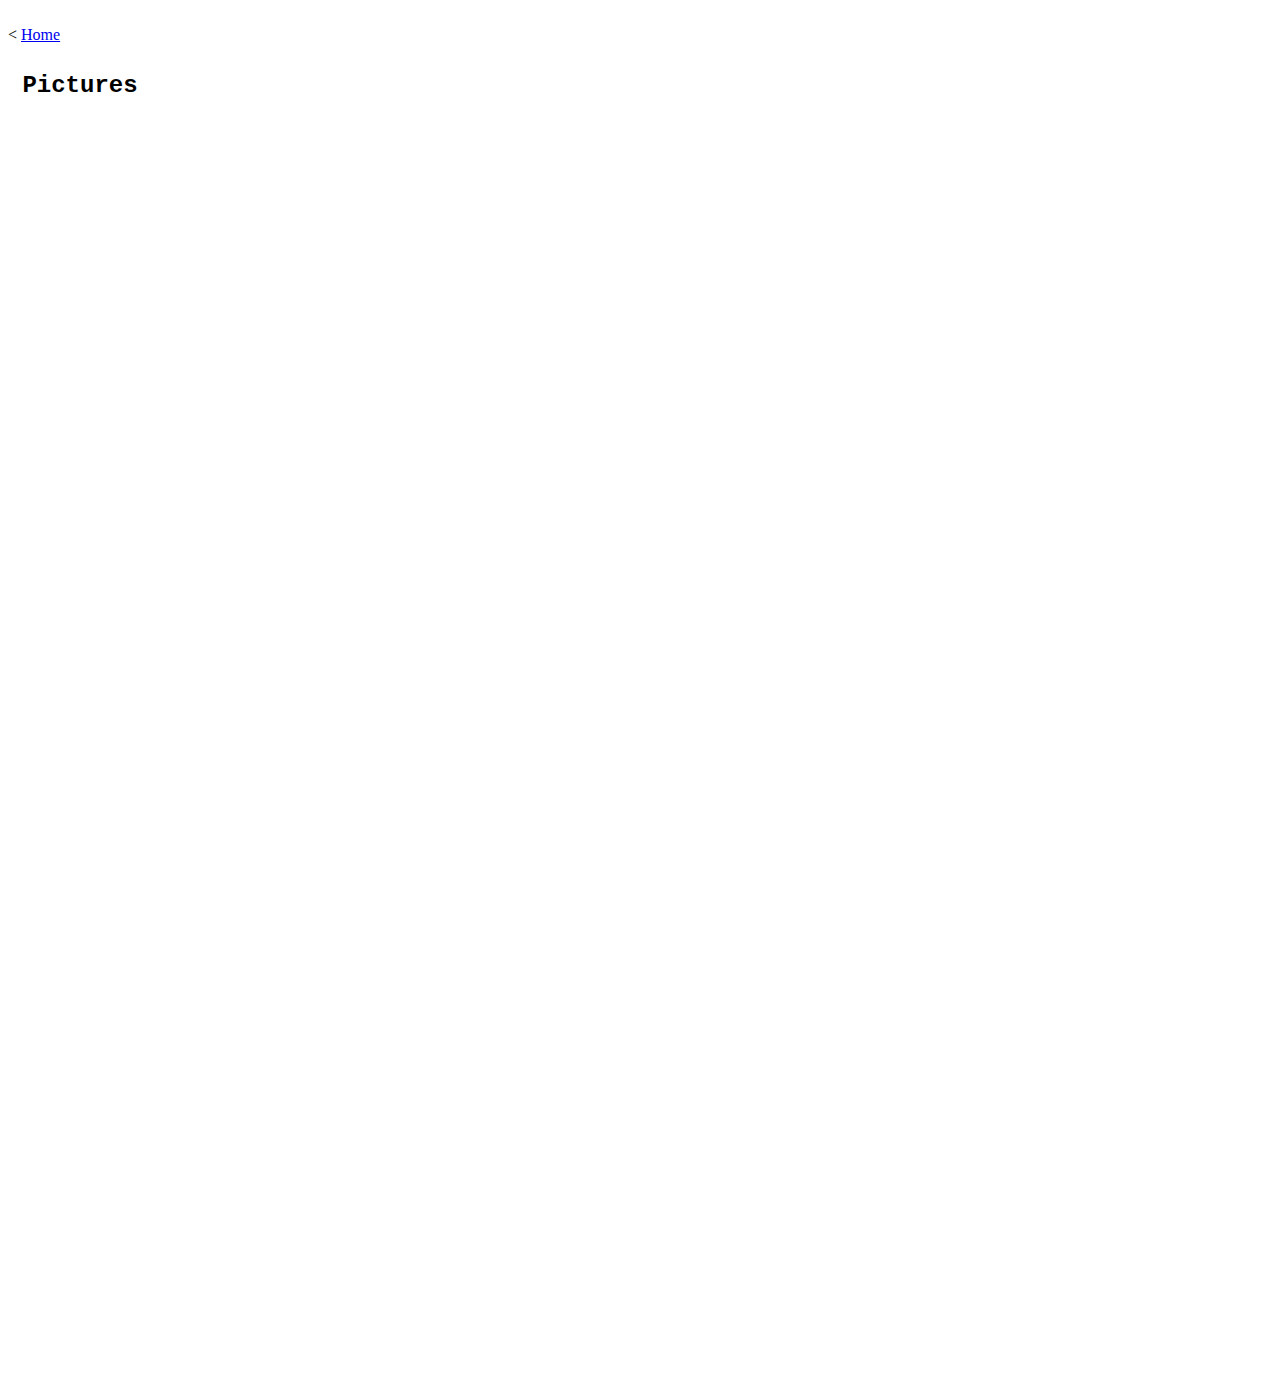
==== pictures.html @ fc3327f7 "commit" ====
<!doctype html>
<html>
<head> <link rel="icon" type="image/x-icon" href="./assets/favicon.ico"><link rel="stylesheet" href="./assets/style.css" type="text/css" />

<div style="text-align:left">
  <meta charset="utf-8">
  <title>Pictures</title>
<br>
  &lt <a href="index.html" target="main">Home</a>


<pre><div align="justify">
<span style="text-align: left;"><b style="font-size: 24px;"> Pictures</b>
</pre>

<div class="grid-container">
    <div class="grid-item"><img src="./assets/images/2023_17.JPEG" loading="lazy" alt=""></div>
    <div class="grid-item"><img src="./assets/images/2023_16.JPEG" loading="lazy" alt=""></div>
    <div class="grid-item"><img src="./assets/images/2023_15.JPEG" loading="lazy" alt=""></div>
    <div class="grid-item"><img src="./assets/images/2023_14.JPEG" loading="lazy" alt=""></div>
    <div class="grid-item"><img src="./assets/images/2023_13.JPEG" loading="lazy" alt=""></div>
    <div class="grid-item"><img src="./assets/images/2023_12.JPEG" loading="lazy" alt=""></div>
    <div class="grid-item"><img src="./assets/images/2023_11.JPEG" loading="lazy" alt=""></div>
    <div class="grid-item"><img src="./assets/images/2023_10.JPEG" loading="lazy" alt=""></div>
    <div class="grid-item"><img src="./assets/images/2023_9.JPEG" loading="lazy" alt=""></div>
    <!-- <div class="grid-item"><img src="./assets/images/2023_8.JPEG" loading="lazy" alt=""></div> -->
    <!-- <div class="grid-item"><img src="./assets/images/2023_7.JPEG" loading="lazy" alt=""></div> -->
    <div class="grid-item"><img src="./assets/images/2023_6.JPEG" loading="lazy" alt=""></div>
    <!-- <div class="grid-item"><img src="./assets/images/2023_5.JPEG" alt=""></div> -->
    <div class="grid-item"><img src="./assets/images/2023_4.JPEG" loading="lazy" alt=""></div>
    <div class="grid-item"><img src="./assets/images/2023_2.JPEG" loading="lazy" alt=""></div>
    <div class="grid-item"><img src="./assets/images/2023_1.JPEG" loading="lazy" alt=""></div>
    <div class="grid-item"><img src="./assets/images/2022_21.JPEG" loading="lazy" alt=""></div>
    <div class="grid-item"><img src="./assets/images/2022_20.JPEG" loading="lazy" alt=""></div>
    <div class="grid-item"><img src="./assets/images/2022_19.JPEG" loading="lazy" alt=""></div>
    <div class="grid-item"><img src="./assets/images/2022_18.JPEG" loading="lazy" alt=""></div>
    <div class="grid-item"><img src="./assets/images/2022_17.JPEG" loading="lazy" alt=""></div>
    <div class="grid-item"><img src="./assets/images/2022_16.JPEG" loading="lazy" alt=""></div>
    <div class="grid-item"><img src="./assets/images/2022_15.JPEG" loading="lazy" alt=""></div>
    <div class="grid-item"><img src="./assets/images/2022_14.JPEG" loading="lazy" alt=""></div>
    <div class="grid-item"><img src="./assets/images/2022_22.JPEG" loading="lazy" alt=""></div>
    <div class="grid-item"><img src="./assets/images/2022_13.JPEG" loading="lazy" alt=""></div>
    <div class="grid-item"><img src="./assets/images/2022_12.JPEG" loading="lazy" alt=""></div>
    <div class="grid-item"><img src="./assets/images/2022_11.JPEG" loading="lazy" alt=""></div>
    <div class="grid-item"><img src="./assets/images/2022_10.JPEG" loading="lazy" alt=""></div>
    <div class="grid-item"><img src="./assets/images/2022_9.JPEG" loading="lazy" alt=""></div>
    <div class="grid-item"><img src="./assets/images/2022_8.JPEG" loading="lazy" alt=""></div>
    <div class="grid-item"><img src="./assets/images/2022_7.JPEG" loading="lazy" alt=""></div>
    <div class="grid-item"><img src="./assets/images/2022_6.JPEG" loading="lazy" alt=""></div>
    <div class="grid-item"><img src="./assets/images/2022_5.JPEG" loading="lazy" alt=""></div>
    <div class="grid-item"><img src="./assets/images/2022_4.JPEG" loading="lazy" alt=""></div>
    <div class="grid-item"><img src="./assets/images/2022_3.JPEG" loading="lazy" alt=""></div>
    <div class="grid-item"><img src="./assets/images/2022_2.JPEG" loading="lazy" alt=""></div>
    <div class="grid-item"><img src="./assets/images/2022_1.JPEG" loading="lazy" alt=""></div>
    <div class="grid-item"><img src="./assets/images/2021_8.JPEG" loading="lazy" alt=""></div>
    <div class="grid-item"><img src="./assets/images/2021_7.JPEG" loading="lazy" alt=""></div>
    <div class="grid-item"><img src="./assets/images/2021_6.JPEG" loading="lazy" alt=""></div>
    <div class="grid-item"><img src="./assets/images/2021_5.JPEG" loading="lazy" alt=""></div>
    <div class="grid-item"><img src="./assets/images/2021_4.JPEG" loading="lazy" alt=""></div>
    <!-- <div class="grid-item"><img src="./assets/images/2021_3.JPEG" loading="lazy" alt=""></div> -->
    <div class="grid-item"><img src="./assets/images/2021_2.JPEG" loading="lazy" alt=""></div>
    <div class="grid-item"><img src="./assets/images/2021_1.JPEG" loading="lazy" alt=""></div>
    <div class="grid-item"><img src="./assets/images/2020_5.JPEG" loading="lazy" alt=""></div>
    <div class="grid-item"><img src="./assets/images/2020_4.JPEG" loading="lazy" alt=""></div>
    <div class="grid-item"><img src="./assets/images/2020_3.JPEG" loading="lazy" alt=""></div>
    <div class="grid-item"><img src="./assets/images/2020_1.JPEG" loading="lazy" alt=""></div>
    <div class="grid-item"><img src="./assets/images/2019_7.JPEG" loading="lazy" alt=""></div>
    <div class="grid-item"><img src="./assets/images/2019_6.JPEG" loading="lazy" alt=""></div>
    <div class="grid-item"><img src="./assets/images/2019_5.JPEG" loading="lazy" alt=""></div>
    <div class="grid-item"><img src="./assets/images/2019_4.JPEG" loading="lazy" alt=""></div>
    <div class="grid-item"><img src="./assets/images/2019_3.JPEG" loading="lazy" alt=""></div>
    <div class="grid-item"><img src="./assets/images/2019_2.JPEG" loading="lazy" alt=""></div>
    <div class="grid-item"><img src="./assets/images/2019_1.JPEG" loading="lazy" alt=""></div>
    <div class="grid-item"><img src="./assets/images/2018_5.JPEG" loading="lazy" alt=""></div>
    <div class="grid-item"><img src="./assets/images/2018_4.JPEG" loading="lazy" alt=""></div>
    <div class="grid-item"><img src="./assets/images/2018_3.JPEG" loading="lazy" alt=""></div>   
    <div class="grid-item"><img src="./assets/images/2018_2.JPEG" loading="lazy" alt=""></div>
    <div class="grid-item"><img src="./assets/images/2018_1.JPEG" loading="lazy" alt=""></div>
    <div class="grid-item"><img src="./assets/images/2017_8.JPEG" loading="lazy" alt=""></div>
    <div class="grid-item"><img src="./assets/images/2017_7.JPEG" loading="lazy" alt=""></div>
    <div class="grid-item"><img src="./assets/images/2017_6.JPEG" loading="lazy" alt=""></div>
    <div class="grid-item"><img src="./assets/images/2017_5.JPEG" loading="lazy" alt=""></div>
    <div class="grid-item"><img src="./assets/images/2017_4.JPEG" loading="lazy" alt=""></div>
    <div class="grid-item"><img src="./assets/images/2017_3.JPEG" loading="lazy" alt=""></div>
    <div class="grid-item"><img src="./assets/images/2017_2.JPEG" loading="lazy" alt=""></div>
    <div class="grid-item"><img src="./assets/images/2017_1.JPEG" loading="lazy" alt=""></div>
    <div class="grid-item"><img src="./assets/images/2016_5.JPEG" loading="lazy" alt=""></div>
    <div class="grid-item"><img src="./assets/images/2016_4.JPEG" loading="lazy" alt=""></div>
    <div class="grid-item"><img src="./assets/images/2016_3.JPEG" loading="lazy" alt=""></div>
    <div class="grid-item"><img src="./assets/images/2016_2.JPEG" loading="lazy" alt=""></div>
    <div class="grid-item"><img src="./assets/images/2016_1.JPEG" loading="lazy" alt=""></div>

  </div>

</div>
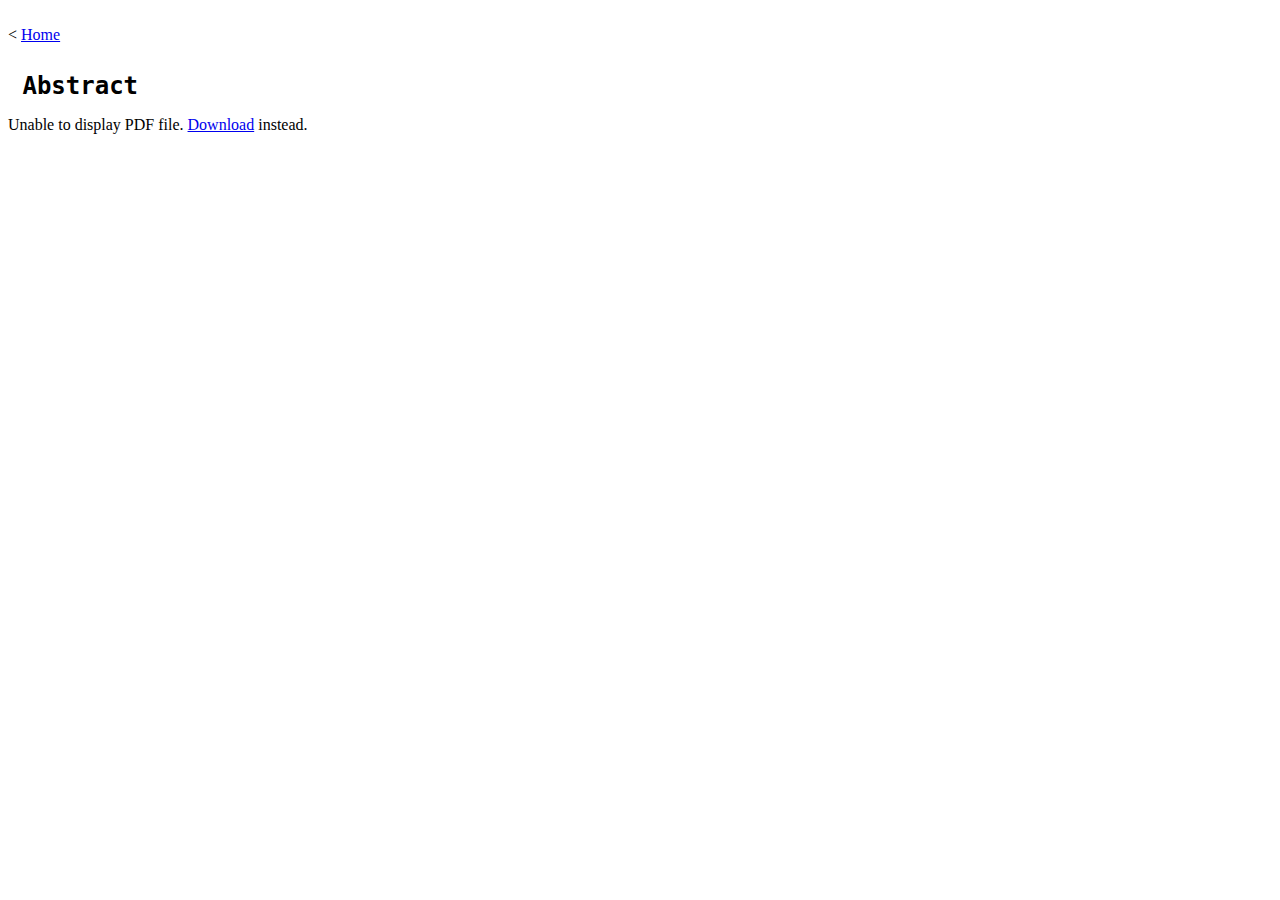
==== commit e51cfdca: "v1.2" ====
--- a/pictures.html
+++ b/pictures.html
@@ -1,5 +1,4 @@
 <!doctype html>
-<html>
 <head> <link rel="icon" type="image/x-icon" href="./assets/favicon.ico"><link rel="stylesheet" href="./assets/style.css" type="text/css" />
 
 <div style="text-align:left">
@@ -10,86 +9,12 @@
 
 
 <pre><div align="justify">
-<span style="text-align: left;"><b style="font-size: 24px;"> Pictures</b>
+<span style="text-align: left;"><b style="font-size: 24px;"> Abstract </b>
 </pre>
 
-<div class="grid-container">
-    <div class="grid-item"><img src="./assets/images/2023_17.JPEG" loading="lazy" alt=""></div>
-    <div class="grid-item"><img src="./assets/images/2023_16.JPEG" loading="lazy" alt=""></div>
-    <div class="grid-item"><img src="./assets/images/2023_15.JPEG" loading="lazy" alt=""></div>
-    <div class="grid-item"><img src="./assets/images/2023_14.JPEG" loading="lazy" alt=""></div>
-    <div class="grid-item"><img src="./assets/images/2023_13.JPEG" loading="lazy" alt=""></div>
-    <div class="grid-item"><img src="./assets/images/2023_12.JPEG" loading="lazy" alt=""></div>
-    <div class="grid-item"><img src="./assets/images/2023_11.JPEG" loading="lazy" alt=""></div>
-    <div class="grid-item"><img src="./assets/images/2023_10.JPEG" loading="lazy" alt=""></div>
-    <div class="grid-item"><img src="./assets/images/2023_9.JPEG" loading="lazy" alt=""></div>
-    <!-- <div class="grid-item"><img src="./assets/images/2023_8.JPEG" loading="lazy" alt=""></div> -->
-    <!-- <div class="grid-item"><img src="./assets/images/2023_7.JPEG" loading="lazy" alt=""></div> -->
-    <div class="grid-item"><img src="./assets/images/2023_6.JPEG" loading="lazy" alt=""></div>
-    <!-- <div class="grid-item"><img src="./assets/images/2023_5.JPEG" alt=""></div> -->
-    <div class="grid-item"><img src="./assets/images/2023_4.JPEG" loading="lazy" alt=""></div>
-    <div class="grid-item"><img src="./assets/images/2023_2.JPEG" loading="lazy" alt=""></div>
-    <div class="grid-item"><img src="./assets/images/2023_1.JPEG" loading="lazy" alt=""></div>
-    <div class="grid-item"><img src="./assets/images/2022_21.JPEG" loading="lazy" alt=""></div>
-    <div class="grid-item"><img src="./assets/images/2022_20.JPEG" loading="lazy" alt=""></div>
-    <div class="grid-item"><img src="./assets/images/2022_19.JPEG" loading="lazy" alt=""></div>
-    <div class="grid-item"><img src="./assets/images/2022_18.JPEG" loading="lazy" alt=""></div>
-    <div class="grid-item"><img src="./assets/images/2022_17.JPEG" loading="lazy" alt=""></div>
-    <div class="grid-item"><img src="./assets/images/2022_16.JPEG" loading="lazy" alt=""></div>
-    <div class="grid-item"><img src="./assets/images/2022_15.JPEG" loading="lazy" alt=""></div>
-    <div class="grid-item"><img src="./assets/images/2022_14.JPEG" loading="lazy" alt=""></div>
-    <div class="grid-item"><img src="./assets/images/2022_22.JPEG" loading="lazy" alt=""></div>
-    <div class="grid-item"><img src="./assets/images/2022_13.JPEG" loading="lazy" alt=""></div>
-    <div class="grid-item"><img src="./assets/images/2022_12.JPEG" loading="lazy" alt=""></div>
-    <div class="grid-item"><img src="./assets/images/2022_11.JPEG" loading="lazy" alt=""></div>
-    <div class="grid-item"><img src="./assets/images/2022_10.JPEG" loading="lazy" alt=""></div>
-    <div class="grid-item"><img src="./assets/images/2022_9.JPEG" loading="lazy" alt=""></div>
-    <div class="grid-item"><img src="./assets/images/2022_8.JPEG" loading="lazy" alt=""></div>
-    <div class="grid-item"><img src="./assets/images/2022_7.JPEG" loading="lazy" alt=""></div>
-    <div class="grid-item"><img src="./assets/images/2022_6.JPEG" loading="lazy" alt=""></div>
-    <div class="grid-item"><img src="./assets/images/2022_5.JPEG" loading="lazy" alt=""></div>
-    <div class="grid-item"><img src="./assets/images/2022_4.JPEG" loading="lazy" alt=""></div>
-    <div class="grid-item"><img src="./assets/images/2022_3.JPEG" loading="lazy" alt=""></div>
-    <div class="grid-item"><img src="./assets/images/2022_2.JPEG" loading="lazy" alt=""></div>
-    <div class="grid-item"><img src="./assets/images/2022_1.JPEG" loading="lazy" alt=""></div>
-    <div class="grid-item"><img src="./assets/images/2021_8.JPEG" loading="lazy" alt=""></div>
-    <div class="grid-item"><img src="./assets/images/2021_7.JPEG" loading="lazy" alt=""></div>
-    <div class="grid-item"><img src="./assets/images/2021_6.JPEG" loading="lazy" alt=""></div>
-    <div class="grid-item"><img src="./assets/images/2021_5.JPEG" loading="lazy" alt=""></div>
-    <div class="grid-item"><img src="./assets/images/2021_4.JPEG" loading="lazy" alt=""></div>
-    <!-- <div class="grid-item"><img src="./assets/images/2021_3.JPEG" loading="lazy" alt=""></div> -->
-    <div class="grid-item"><img src="./assets/images/2021_2.JPEG" loading="lazy" alt=""></div>
-    <div class="grid-item"><img src="./assets/images/2021_1.JPEG" loading="lazy" alt=""></div>
-    <div class="grid-item"><img src="./assets/images/2020_5.JPEG" loading="lazy" alt=""></div>
-    <div class="grid-item"><img src="./assets/images/2020_4.JPEG" loading="lazy" alt=""></div>
-    <div class="grid-item"><img src="./assets/images/2020_3.JPEG" loading="lazy" alt=""></div>
-    <div class="grid-item"><img src="./assets/images/2020_1.JPEG" loading="lazy" alt=""></div>
-    <div class="grid-item"><img src="./assets/images/2019_7.JPEG" loading="lazy" alt=""></div>
-    <div class="grid-item"><img src="./assets/images/2019_6.JPEG" loading="lazy" alt=""></div>
-    <div class="grid-item"><img src="./assets/images/2019_5.JPEG" loading="lazy" alt=""></div>
-    <div class="grid-item"><img src="./assets/images/2019_4.JPEG" loading="lazy" alt=""></div>
-    <div class="grid-item"><img src="./assets/images/2019_3.JPEG" loading="lazy" alt=""></div>
-    <div class="grid-item"><img src="./assets/images/2019_2.JPEG" loading="lazy" alt=""></div>
-    <div class="grid-item"><img src="./assets/images/2019_1.JPEG" loading="lazy" alt=""></div>
-    <div class="grid-item"><img src="./assets/images/2018_5.JPEG" loading="lazy" alt=""></div>
-    <div class="grid-item"><img src="./assets/images/2018_4.JPEG" loading="lazy" alt=""></div>
-    <div class="grid-item"><img src="./assets/images/2018_3.JPEG" loading="lazy" alt=""></div>   
-    <div class="grid-item"><img src="./assets/images/2018_2.JPEG" loading="lazy" alt=""></div>
-    <div class="grid-item"><img src="./assets/images/2018_1.JPEG" loading="lazy" alt=""></div>
-    <div class="grid-item"><img src="./assets/images/2017_8.JPEG" loading="lazy" alt=""></div>
-    <div class="grid-item"><img src="./assets/images/2017_7.JPEG" loading="lazy" alt=""></div>
-    <div class="grid-item"><img src="./assets/images/2017_6.JPEG" loading="lazy" alt=""></div>
-    <div class="grid-item"><img src="./assets/images/2017_5.JPEG" loading="lazy" alt=""></div>
-    <div class="grid-item"><img src="./assets/images/2017_4.JPEG" loading="lazy" alt=""></div>
-    <div class="grid-item"><img src="./assets/images/2017_3.JPEG" loading="lazy" alt=""></div>
-    <div class="grid-item"><img src="./assets/images/2017_2.JPEG" loading="lazy" alt=""></div>
-    <div class="grid-item"><img src="./assets/images/2017_1.JPEG" loading="lazy" alt=""></div>
-    <div class="grid-item"><img src="./assets/images/2016_5.JPEG" loading="lazy" alt=""></div>
-    <div class="grid-item"><img src="./assets/images/2016_4.JPEG" loading="lazy" alt=""></div>
-    <div class="grid-item"><img src="./assets/images/2016_3.JPEG" loading="lazy" alt=""></div>
-    <div class="grid-item"><img src="./assets/images/2016_2.JPEG" loading="lazy" alt=""></div>
-    <div class="grid-item"><img src="./assets/images/2016_1.JPEG" loading="lazy" alt=""></div>
-
-  </div>
-
+  <body>
+    <object data="./assets/NASPGHAN_Abstract.pdf" type="application/pdf" width="100%" height="600px">
+      <p>Unable to display PDF file. <a href="./assets/NASPGHAN_Abstract.pdf">Download</a> instead.</p>
+    </object>
+   </body>
 </div>
